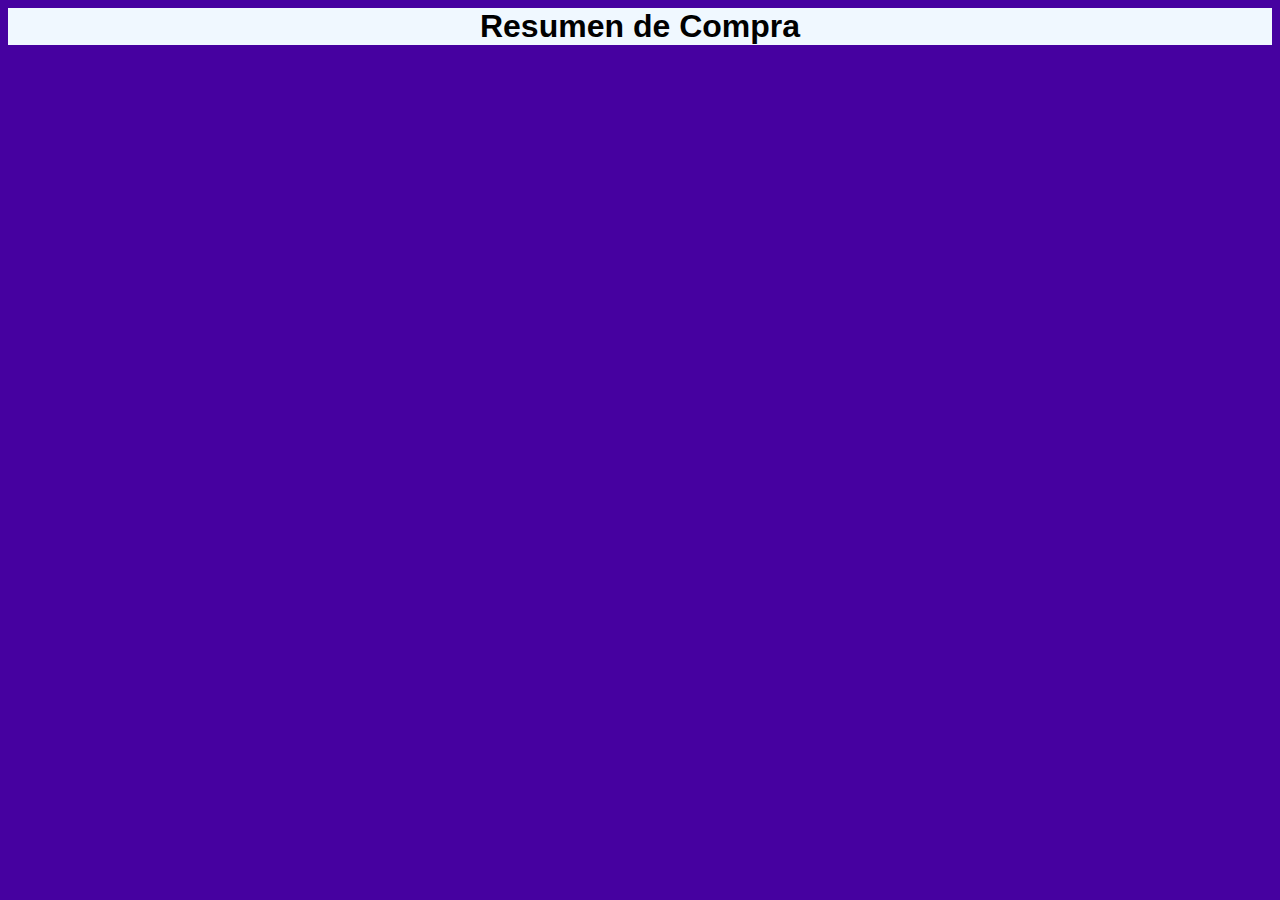
==== secciones/compra.html @ 460bf386 "actualizacion" ====
<head>
    <meta charset="UTF-8">
    <meta name="viewport" content="width=device-width, initial-scale=1.0">
    <title>Ir a pagar js</title>

    <link rel="stylesheet" href="/css/style.css">

    
</head>

<body>
    
<div class="card">
    <div>
        <h1>Resumen de Compra</h1>
    </div>
    <div>

    </div>
    <div>

    </div>
</div>






    <script src="./js/index.js"></script>
</body>
---- css/style.css ----
body {
    background-color: rgb(70, 1, 160);
}

h1 {
    font-family: 'Lucida Sans', 'Lucida Sans Regular', 'Lucida Grande', 'Lucida Sans Unicode', Geneva, Verdana, sans-serif;
    text-align: center;
    background-color: aliceblue;


}

h2 {
    color: aliceblue;
}

.cajas {
    border: violet solid 4px;
    justify-items: center;
    background-color: blueviolet;
}

#caja {
    border: violet solid 4px;
    justify-self: center;
    background-color: blueviolet;
}

.container {
    display: grid;
    grid-template-rows: 4;
    gap: 30px;
    justify-content: center;
    background-color: rgb(55, 0, 255);
}

button {
    cursor: pointer;
    border: none;
    transition: background-color 0.1s, transform 0.2s;
    background-color: white;
}

button:active {
    background-color: blue;
    transform: scale(0.98);
}

span {
    color: aliceblue;
}

.card{
   justify-content: center;
   background-color: red;
}
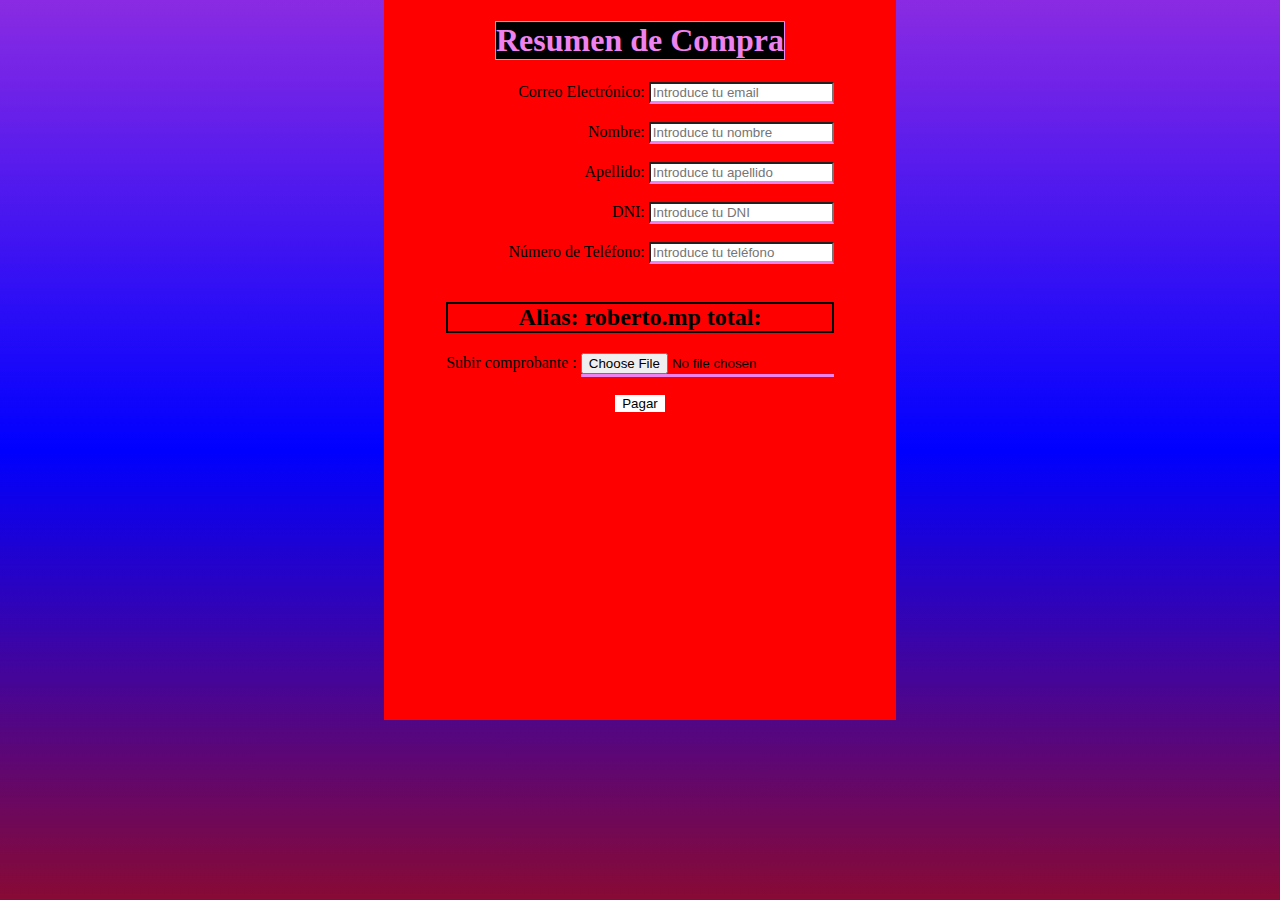
==== commit a59eb0c2: "actualizacion" ====
--- a/secciones/compra.html
+++ b/secciones/compra.html
@@ -1,31 +1,83 @@
+<html>
+
 <head>
     <meta charset="UTF-8">
     <meta name="viewport" content="width=device-width, initial-scale=1.0">
     <title>Ir a pagar js</title>
 
-    <link rel="stylesheet" href="/css/style.css">
+    <link rel="stylesheet" href="../css/form.css">
+    <link rel="stylesheet" href="../css/style.css">
 
-    
 </head>
 
 <body>
-    
-<div class="card">
-    <div>
-        <h1>Resumen de Compra</h1>
-    </div>
-    <div>
+
+    <div class="card">
+        <div>
+            <h1>Resumen de Compra</h1>
+        </div>
+        <div id="formulario_estilo">
+            <form action="https://formspree.io/f/xblgqgyg" method="POST">
+                <div class="labels">
+
+                    <label for="email">Correo Electrónico:</label>
+                    <input type="email" id="email" name="email" required placeholder="Introduce tu email">
+                    <br><br>
+                </div>
+
+                <div class="labels">
+
+                    <label for="nombre">Nombre:</label>
+                    <input type="text" id="nombre" name="nombre" required placeholder="Introduce tu nombre">
+                    <br><br>
+                </div>
+                <div class="labels">
+
+                    <label for="apellido">Apellido:</label>
+                    <input type="text" id="apellido" name="apellido" required placeholder="Introduce tu apellido">
+                    <br><br>
+                </div>
+
+                <div class="labels">
+
+                    <label for="dni">DNI:</label>
+                    <input id="dni" name="dni" required placeholder="Introduce tu DNI">
+                    <br><br>
+                </div>
+
+                <div class="labels">
+
+                    <label for="telefono">Número de Teléfono:</label>
+                    <input type="tel" id="telefono" name="telefono" required placeholder="Introduce tu teléfono"
+                        title="Número de teléfono">
+                    <br><br>
+                </div>
+                <div class="labels">
+                    <h2 id="resumen_pago">Alias: roberto.mp total:</h2>
+
+                </div>
+                <div class="labels">
+                    <label for="imagen">Subir comprobante :</label>
+                    <input type="file" id="imagen" name="imagen" accept="image/*">
+                    <br><br>
+                </div>
+                <div id="finish">
+
+                    <button type="submit">Pagar</button>
+                </div>
+            </form>
+        </div>
 
     </div>
-    <div>
-
-    </div>
-</div>
 
 
 
 
 
 
-    <script src="./js/index.js"></script>
-</body>+    <script src="../js/formulario.js"></script>
+    <script src="../js/index.js"></script>
+   
+</body>
+
+</html>--- a/css/form.css
+++ b/css/form.css
@@ -0,0 +1,43 @@
+body{
+    justify-content: center;
+    display: flex;
+    background: linear-gradient(blueviolet , blue, rgba(160, 13, 13, 0.733));
+}
+.card{
+    max-height: 80%;
+    width: 40% ;
+    justify-items: center;
+}
+
+#formulario_estilo form{
+    display: inline-block;
+    justify-items: center; 
+    gap: 2px;
+    
+
+}
+#formulario_estilo input{
+    border-bottom: 3px solid violet;
+    
+}
+.card h1{
+    background-color: black;
+    color: violet;
+    border: 1px solid violet;
+    text-align: center;
+}
+.card h2{
+    color: black;
+    border: 2px solid black ;
+    border-width: 100%;
+    text-align: center;
+}
+.labels{
+    width: 100%;
+    text-align: end;
+
+}
+#finish button{
+    width: 50px;
+    font-family:Verdana, Geneva, Tahoma, sans-serif
+}--- a/css/style.css
+++ b/css/style.css
@@ -1,19 +1,68 @@
+
 body {
     background-color: rgb(70, 1, 160);
+    margin: 0%;
+    padding: 0%;
+}
+header{
+    background-color: rgb(86, 13, 202);
+    display: flex ;
+    gap: 2px;
+    padding-top: 5px;
+
+}
+header h1 {
+    font-family: 'Lucida Sans', 'Lucida Sans Regular', 'Lucida Grande', 'Lucida Sans Unicode', Geneva, Verdana, sans-serif;
+    text-align:left;
+    position: relative;
+    color:aliceblue ;
+    
+}
+header img {
+    border-radius: 50%;
+    width: 4%;
+    height: 4%;
+}
+section#frente {
+    position: relative; 
+    width: 100vw;
+    height: 100vh; 
 }
 
-h1 {
-    font-family: 'Lucida Sans', 'Lucida Sans Regular', 'Lucida Grande', 'Lucida Sans Unicode', Geneva, Verdana, sans-serif;
+#imagen_barra {
+    position: absolute;
+    width: 100vw;
+    height: 100vh; 
+    
+    z-index: 1; 
+}
+#imagen_barra img{
+    width: 100vw;
+    height: 100vh; 
+}
+#redireccion {
+    position: absolute;
+    top: 50%; 
+    left: 50%; 
+    transform: translate(-50%, -50%);
+    z-index: 2; 
     text-align: center;
-    background-color: aliceblue;
-
-
+    border: 2px solid white;
 }
 
+#redireccion a {
+    font-size: 24px;
+    color: white; 
+    text-decoration: none;
+}
 h2 {
     color: aliceblue;
 }
-
+h3{
+    color:wheat ;
+font-family:Georgia, 'Times New Roman', Times, serif;
+font-size: 20px;
+text-align: center;}
 .cajas {
     border: violet solid 4px;
     justify-items: center;
@@ -32,6 +81,11 @@
     gap: 30px;
     justify-content: center;
     background-color: rgb(55, 0, 255);
+    z-index: 1;
+    position: relative;
+    padding: 10px;
+    margin: 10px;
+    
 }
 
 button {
